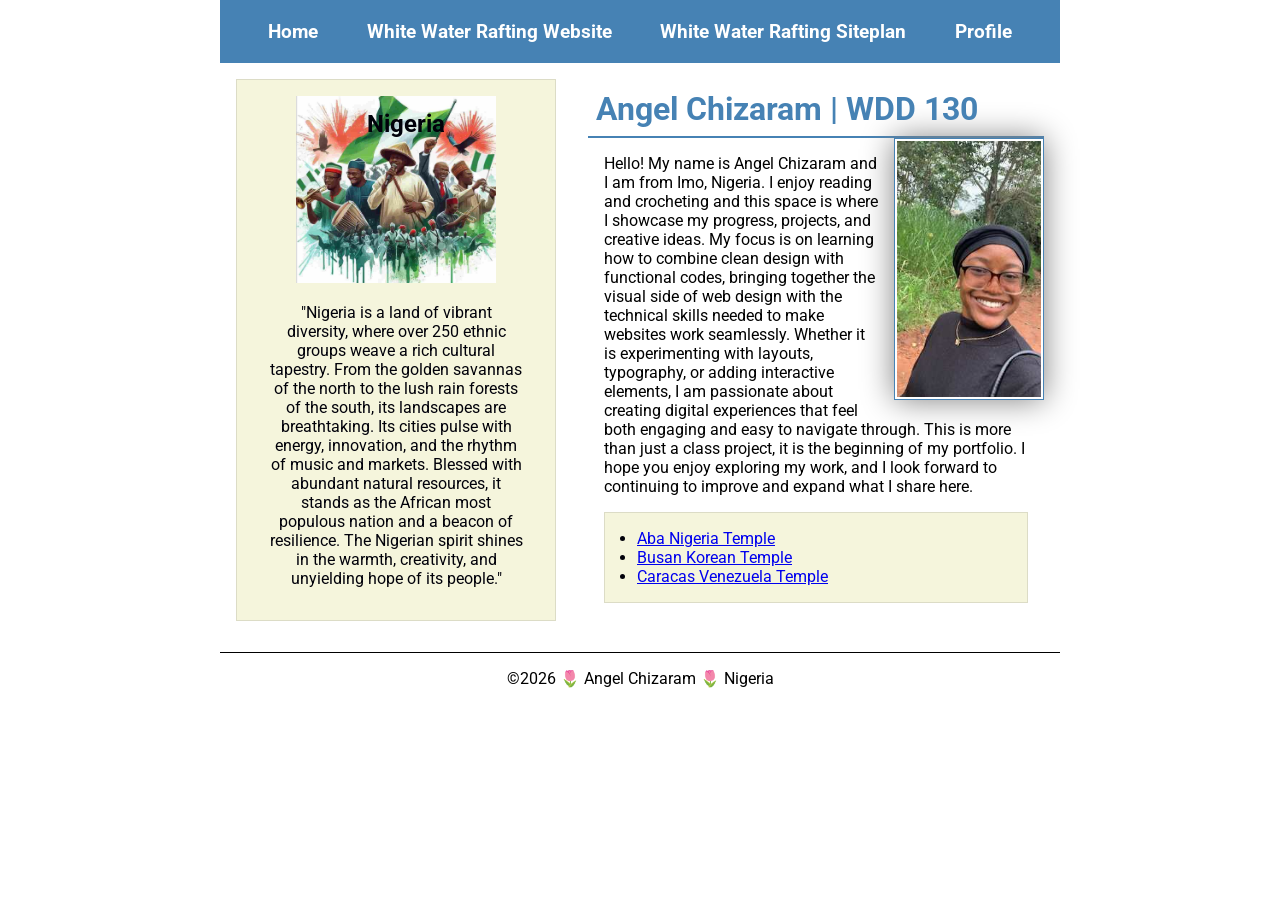
==== index.html @ 9b4e0723 "Refactor layout structure in index.html and styles.css for improved design consistency" ====
<!DOCTYPE html>
<html lang="en">

<head>
    <meta charset="UTF-8">
    <meta name="viewport" content="width=device-width, initial-scale=1.0">
    <title>Angel Chizaram | WDD 130</title>
    <meta name="description" content="Angel Chizaram's BYU-Idaho WDD 130 course home page">
    <meta name="author" content="Angel Chizaram">
    <link rel="stylesheet" href="styles/styles.css">
    <link rel="preconnect" href="https://fonts.googleapis.com">
    <link rel="preconnect" href="https://fonts.gstatic.com" crossorigin>
    <link
      href="https://fonts.googleapis.com/css2?family=Roboto:ital,wght@0,100..900;1,100..900&display=swap"
      rel="stylesheet">
</head>

<body>
    <header>
        <nav>
            <a href="#">Home</a>
            <a href="wwr/">White Water Rafting Website</a>
            <a href="wwr/site-plan-rafting.html">White Water Rafting Siteplan</a>
            <a href="https://linkedin.com">Profile</a>
        </nav>
    </header>
    <div class="grid">
        <main>
            <h1>Angel Chizaram | WDD 130</h1>
            <img src="images/profile.jpg" alt="Hello, my name is Angel Chizaram" width="200">
            <p>Hello! My name is Angel Chizaram and I am from Imo, Nigeria. I enjoy reading and
                crocheting and this space is where I showcase my progress, projects, and creative
                ideas.
                My focus is on learning how to combine clean design with functional codes, bringing
                together the
                visual side of web design with the technical skills needed to make websites work
                seamlessly. Whether it is experimenting with layouts, typography, or adding
                interactive
                elements, I am passionate about creating digital experiences that feel both engaging
                and
                easy to navigate through. This is more than just a class project, it is the
                beginning of
                my portfolio. I hope you enjoy exploring my work, and I look forward to continuing
                to
                improve and expand what I share here.</p>
            <ul class="box indent">
                <li><a href="https://www.churchofjesuschrist.org/temples/details/aba-nigeria-temple?lang=eng"
                      target="_blank" rel="noopener">Aba Nigeria Temple</a></li>
                <li><a href="https://www.churchofjesuschrist.org/temples/details/busan-korea-temple?lang=eng"
                      target="_blank" rel="noopener">Busan Korean Temple</a></li>
                <li><a href="https://www.churchofjesuschrist.org/temples/details/caracas-venezuela-temple?lang=eng"
                      target="_blank" rel="noopener">Caracas Venezuela Temple</a></li>
            </ul>
        </main>
        <aside class="box">
            <h2>Nigeria</h2>
            <img src=" images/nigeria.jpg" alt="Nigerian Diversity of Cultures">
            <p>"Nigeria is a land of vibrant diversity, where over 250 ethnic groups weave a
                rich
                cultural tapestry. From the golden savannas of the north to the lush rain
                forests of the
                south, its landscapes are breathtaking. Its cities pulse with energy,
                innovation, and
                the rhythm of music and markets. Blessed with abundant natural resources, it
                stands as
                the African most populous nation and a beacon of resilience. The Nigerian
                spirit shines
                in the warmth, creativity, and unyielding hope of its people."</p>
        </aside>
    </div>
    <footer>
        <p>©2026 🌷 Angel Chizaram 🌷 Nigeria</p>
    </footer>
</body>

</html>
---- styles/styles.css ----
* {
    margin: 0;
    padding: 0;
    box-sizing: border-box;
}

header,
.grid,
footer {
    max-width: 840px;
    margin: 0 auto;
}

body {
    font-size: 16px;
    font-family: Roboto, Arial, sans-serif;
}

nav {
    background-color: steelblue;
    padding: 10px;
    display: flex;
    justify-content: space-evenly;
    align-items: center;
}

nav a {
    color: white;
    display: block;
    padding: 10px;
    text-decoration: none;
    font-size: 1.2rem;
    font-weight: 700;
}

h1 {
    color: steelblue;
    padding: .5rem;
    border-bottom: 2px solid steelblue;
}

.grid {
    display: grid;
    align-items: center;
}

main {
    grid-column: 2/3;
    margin: 1rem;
}

main img {
    width: 150px;
    height: auto;
    border: 1px solid steelblue;
    padding: 2px;
    box-shadow: 0 0 30px gray;
    float: right;
    margin: 0 0 1rem 1rem;
}

p {
    margin: 1rem;
}

aside {
    width: 20rem;
    text-align: center;
    position: relative;
    grid-column: 1/2;
    grid-row: 1/2;
}

aside img {
    width: 200px;
    height: auto;
}

aside h2 {
    position: absolute;
    top: 30px;
    left: 130px;
}

footer {
    margin-top: 15px;
    border-top: 1px solid #000;
    text-align: center;
}

/* Class Selectors */
.box {
    margin: 1rem;
    border: 1px solid rgb(0 0 0 / 10%);
    padding: 1rem;
    background-color: beige;
    color: #01010a;
}

.indent {
    padding-left: 2rem;
}
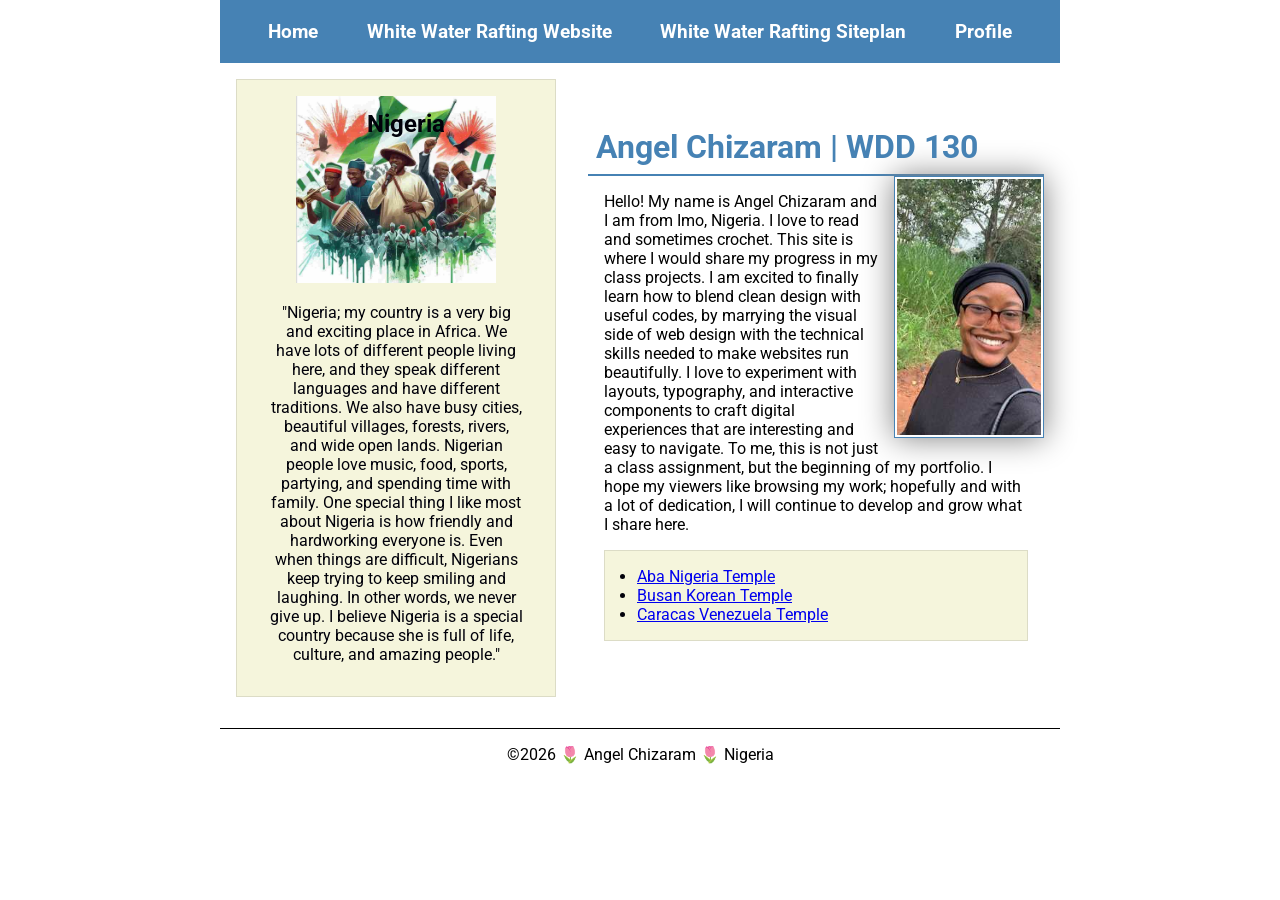
==== commit f45efb4a: "Revise personal introduction and Nigeria description in index.html for clarity and engagement" ====
--- a/index.html
+++ b/index.html
@@ -28,21 +28,20 @@
         <main>
             <h1>Angel Chizaram | WDD 130</h1>
             <img src="images/profile.jpg" alt="Hello, my name is Angel Chizaram" width="200">
-            <p>Hello! My name is Angel Chizaram and I am from Imo, Nigeria. I enjoy reading and
-                crocheting and this space is where I showcase my progress, projects, and creative
-                ideas.
-                My focus is on learning how to combine clean design with functional codes, bringing
-                together the
-                visual side of web design with the technical skills needed to make websites work
-                seamlessly. Whether it is experimenting with layouts, typography, or adding
-                interactive
-                elements, I am passionate about creating digital experiences that feel both engaging
-                and
-                easy to navigate through. This is more than just a class project, it is the
-                beginning of
-                my portfolio. I hope you enjoy exploring my work, and I look forward to continuing
-                to
-                improve and expand what I share here.</p>
+            <p>Hello! My name is Angel Chizaram and I am from Imo, Nigeria. I love to read and
+                sometimes crochet. This site is where I would share my progress in my class
+                projects.
+                I am excited to finally learn how to blend clean design with useful codes, by
+                marrying the visual side of
+                web design with the technical skills needed to make websites run beautifully. I love
+                to experiment
+                with layouts, typography, and interactive components to craft digital experiences
+                that are
+                interesting and easy to navigate. To me, this is not just a class assignment, but
+                the beginning of my
+                portfolio. I hope my viewers like browsing my work; hopefully and with a lot of
+                dedication, I will continue to develop and grow
+                what I share here.</p>
             <ul class="box indent">
                 <li><a href="https://www.churchofjesuschrist.org/temples/details/aba-nigeria-temple?lang=eng"
                       target="_blank" rel="noopener">Aba Nigeria Temple</a></li>
@@ -55,17 +54,15 @@
         <aside class="box">
             <h2>Nigeria</h2>
             <img src=" images/nigeria.jpg" alt="Nigerian Diversity of Cultures">
-            <p>"Nigeria is a land of vibrant diversity, where over 250 ethnic groups weave a
-                rich
-                cultural tapestry. From the golden savannas of the north to the lush rain
-                forests of the
-                south, its landscapes are breathtaking. Its cities pulse with energy,
-                innovation, and
-                the rhythm of music and markets. Blessed with abundant natural resources, it
-                stands as
-                the African most populous nation and a beacon of resilience. The Nigerian
-                spirit shines
-                in the warmth, creativity, and unyielding hope of its people."</p>
+            <p>"Nigeria; my country is a very big and exciting place in Africa. We have lots of
+                different people living here, and they speak different languages and have different
+                traditions. We also have busy cities,
+                beautiful villages, forests, rivers, and wide open lands. Nigerian people love
+                music, food, sports, partying, and spending time with family. One special thing I
+                like most about Nigeria is how friendly
+                and hardworking everyone is. Even when things are difficult, Nigerians keep trying
+                to keep smiling and laughing. In other words, we never give up. I believe Nigeria is
+                a special country because she is full of life, culture, and amazing people."</p>
         </aside>
     </div>
     <footer>
--- a/styles/styles.css
+++ b/styles/styles.css
@@ -37,6 +37,7 @@
     color: steelblue;
     padding: .5rem;
     border-bottom: 2px solid steelblue;
+    padding-bottom: .5rem;
 }
 
 .grid {
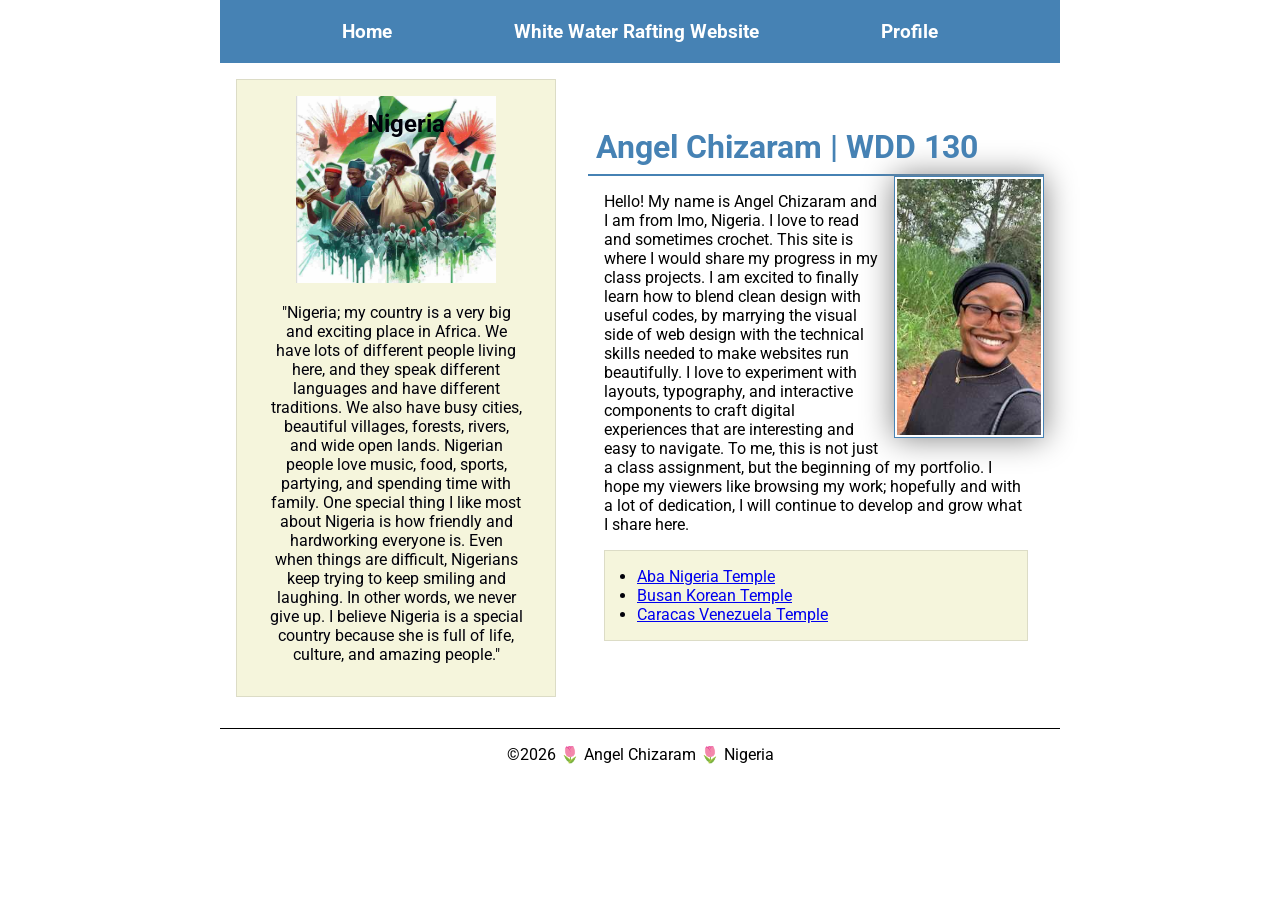
==== commit b35fc813: "Remove link to White Water Rafting Siteplan from navigation in index.html" ====
--- a/index.html
+++ b/index.html
@@ -20,7 +20,6 @@
         <nav>
             <a href="#">Home</a>
             <a href="wwr/">White Water Rafting Website</a>
-            <a href="wwr/site-plan-rafting.html">White Water Rafting Siteplan</a>
             <a href="https://linkedin.com">Profile</a>
         </nav>
     </header>
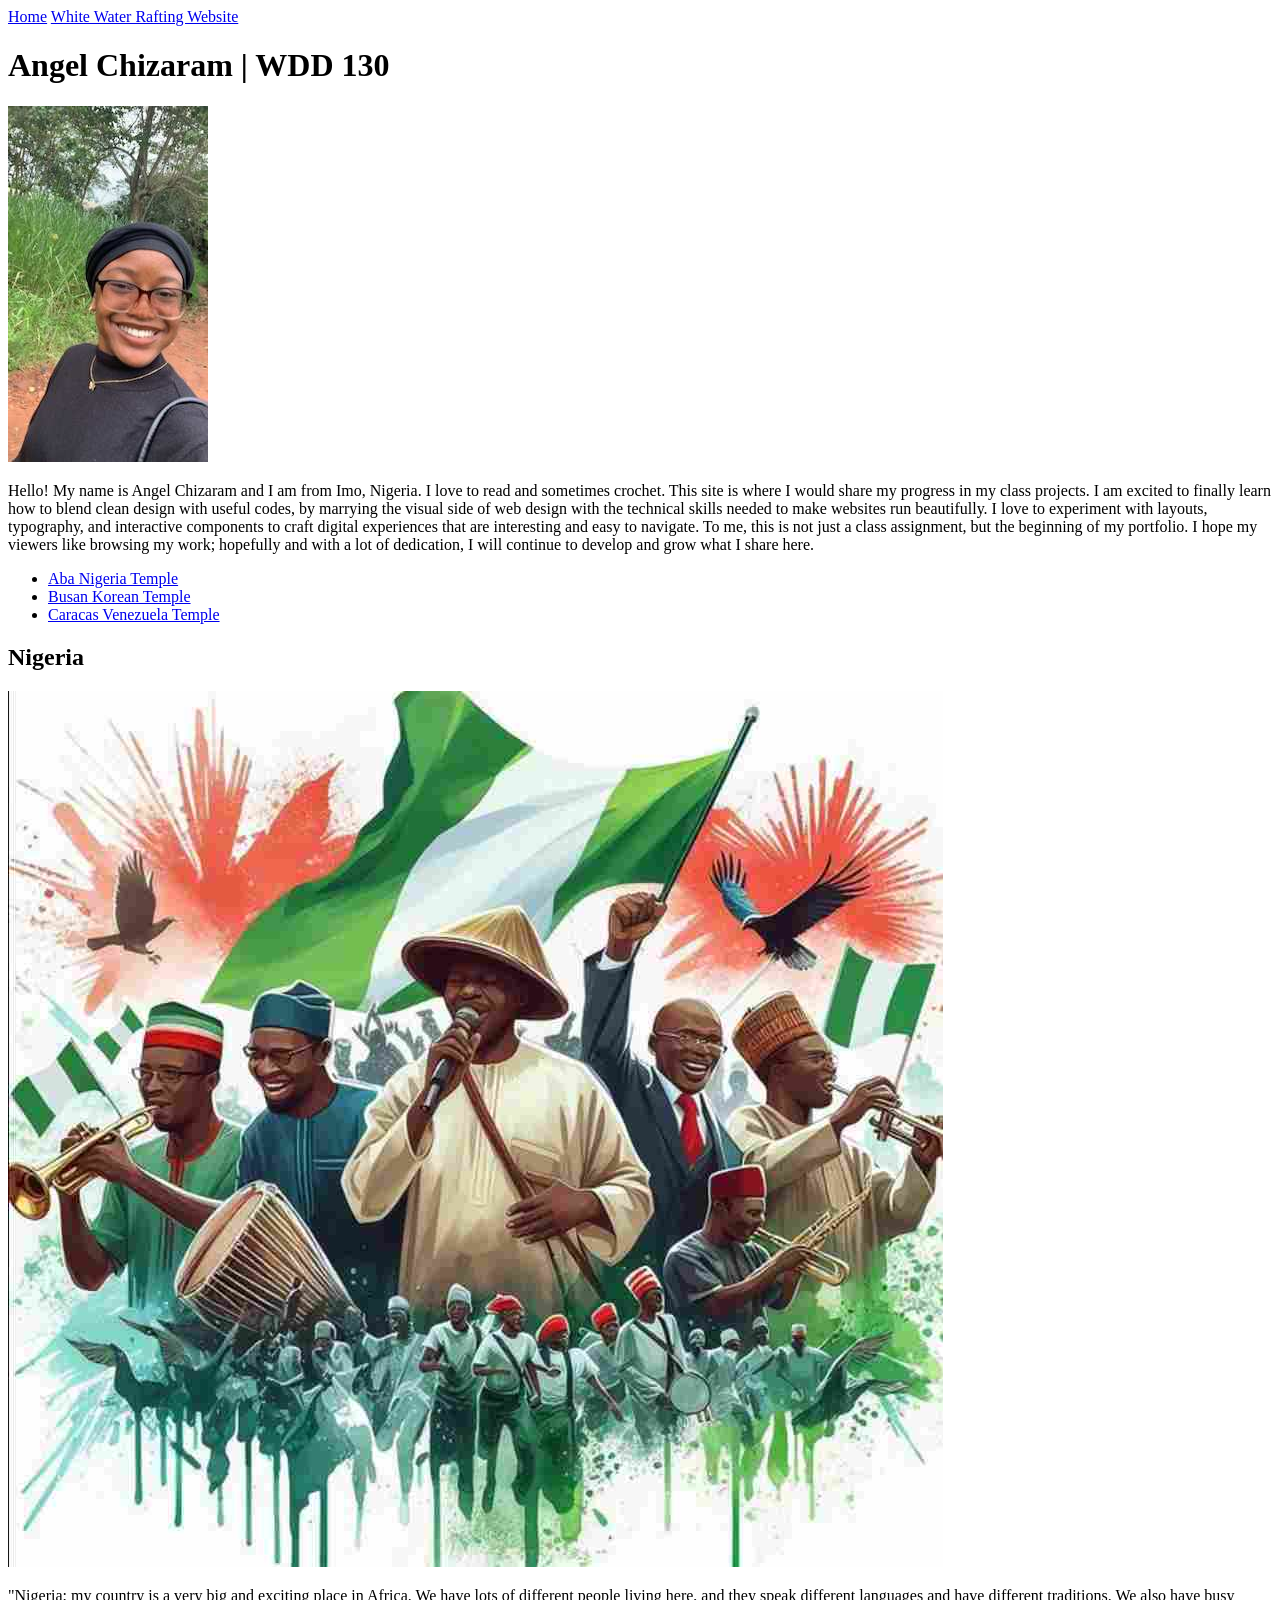
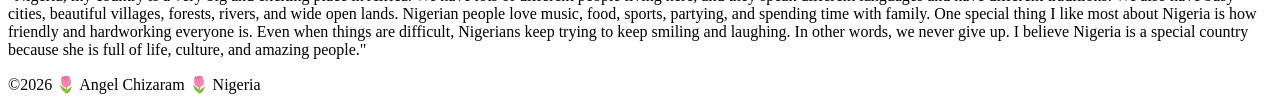
==== commit 5519512c: "Update title in index.html and remove LinkedIn profile link from navigation" ====
--- a/index.html
+++ b/index.html
@@ -4,10 +4,9 @@
 <head>
     <meta charset="UTF-8">
     <meta name="viewport" content="width=device-width, initial-scale=1.0">
-    <title>Angel Chizaram | WDD 130</title>
+    <title>Angel Chizaram Chinelobi | WDD 130</title>
     <meta name="description" content="Angel Chizaram's BYU-Idaho WDD 130 course home page">
     <meta name="author" content="Angel Chizaram">
-    <link rel="stylesheet" href="styles/styles.css">
     <link rel="preconnect" href="https://fonts.googleapis.com">
     <link rel="preconnect" href="https://fonts.gstatic.com" crossorigin>
     <link
@@ -20,7 +19,6 @@
         <nav>
             <a href="#">Home</a>
             <a href="wwr/">White Water Rafting Website</a>
-            <a href="https://linkedin.com">Profile</a>
         </nav>
     </header>
     <div class="grid">
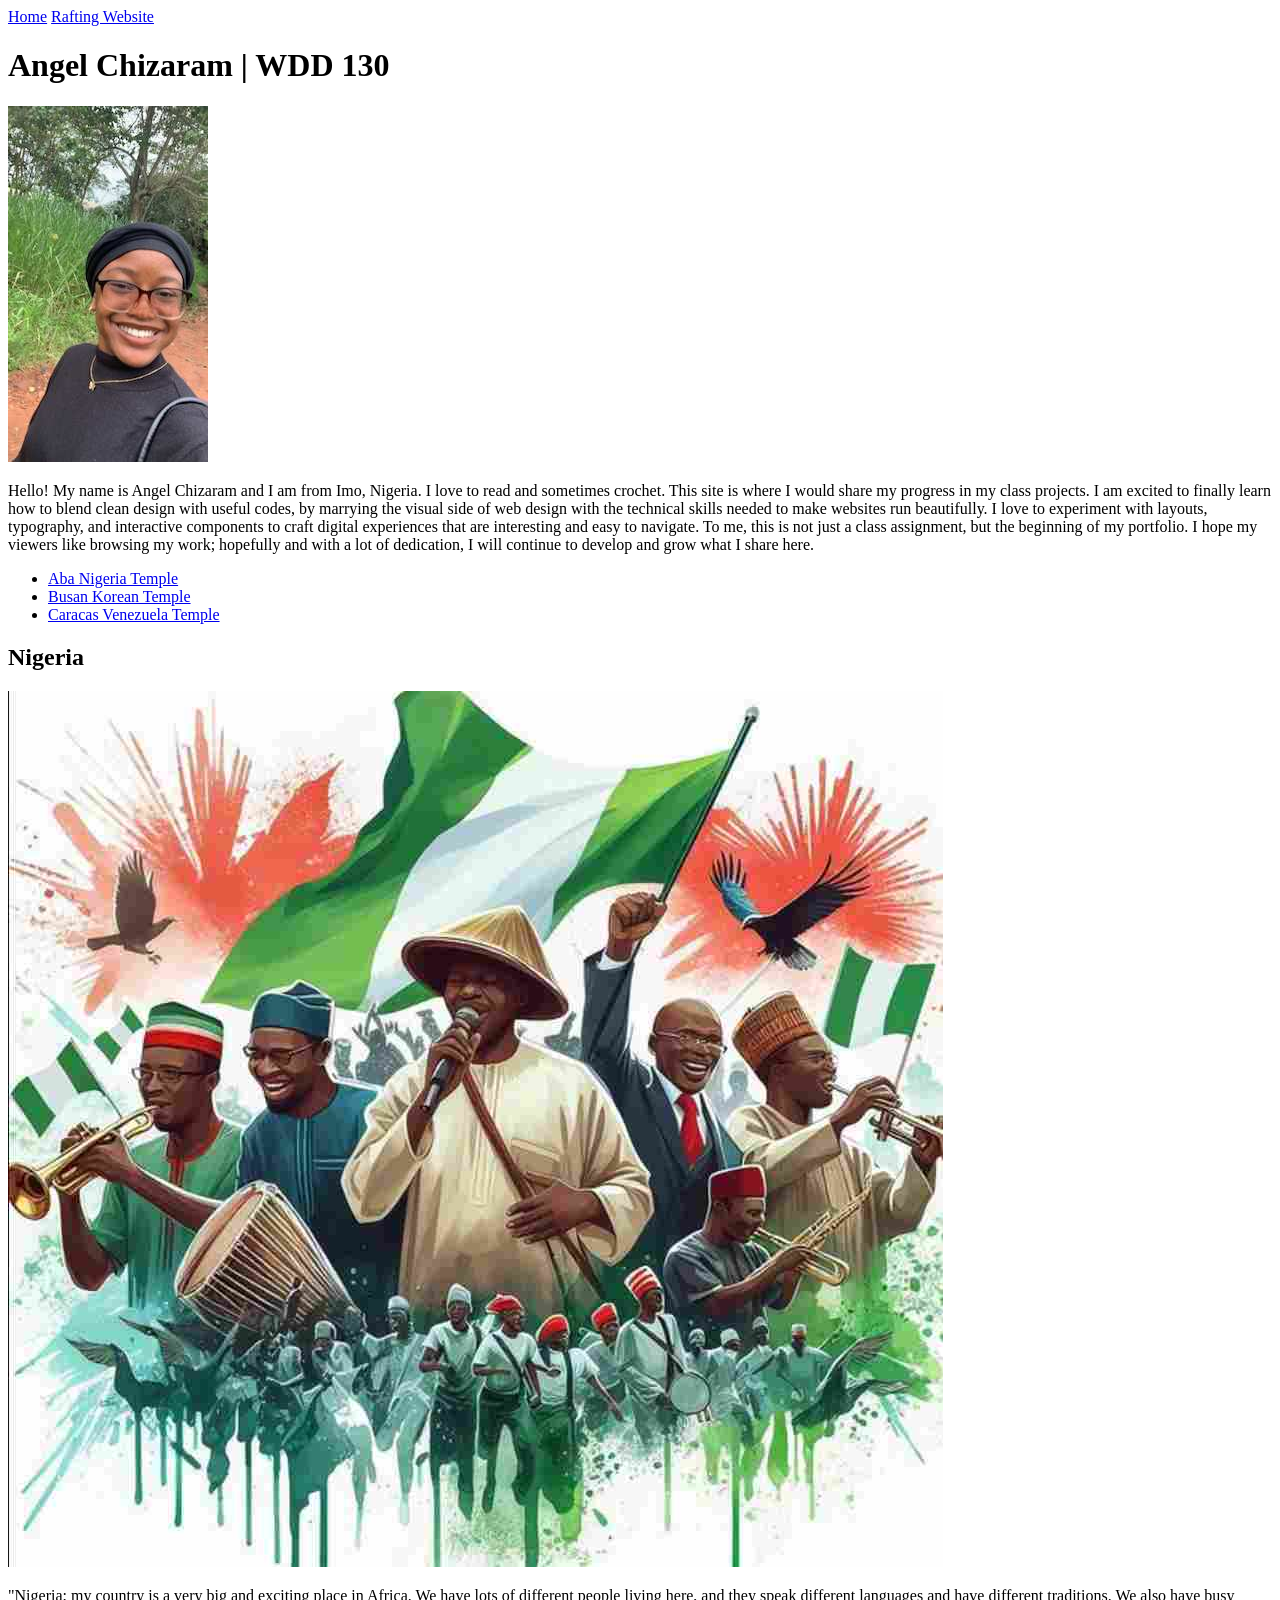
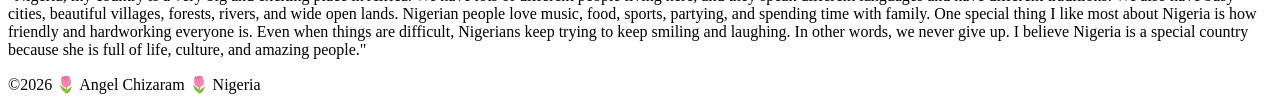
==== commit 04278bc3: "Update title and navigation link text in index.html for consistency" ====
--- a/index.html
+++ b/index.html
@@ -4,7 +4,7 @@
 <head>
     <meta charset="UTF-8">
     <meta name="viewport" content="width=device-width, initial-scale=1.0">
-    <title>Angel Chizaram Chinelobi | WDD 130</title>
+    <title>WDD 130 | Angel Chizaram Chinelobi</title>
     <meta name="description" content="Angel Chizaram's BYU-Idaho WDD 130 course home page">
     <meta name="author" content="Angel Chizaram">
     <link rel="preconnect" href="https://fonts.googleapis.com">
@@ -18,7 +18,7 @@
     <header>
         <nav>
             <a href="#">Home</a>
-            <a href="wwr/">White Water Rafting Website</a>
+            <a href="wwr/">Rafting Website</a>
         </nav>
     </header>
     <div class="grid">
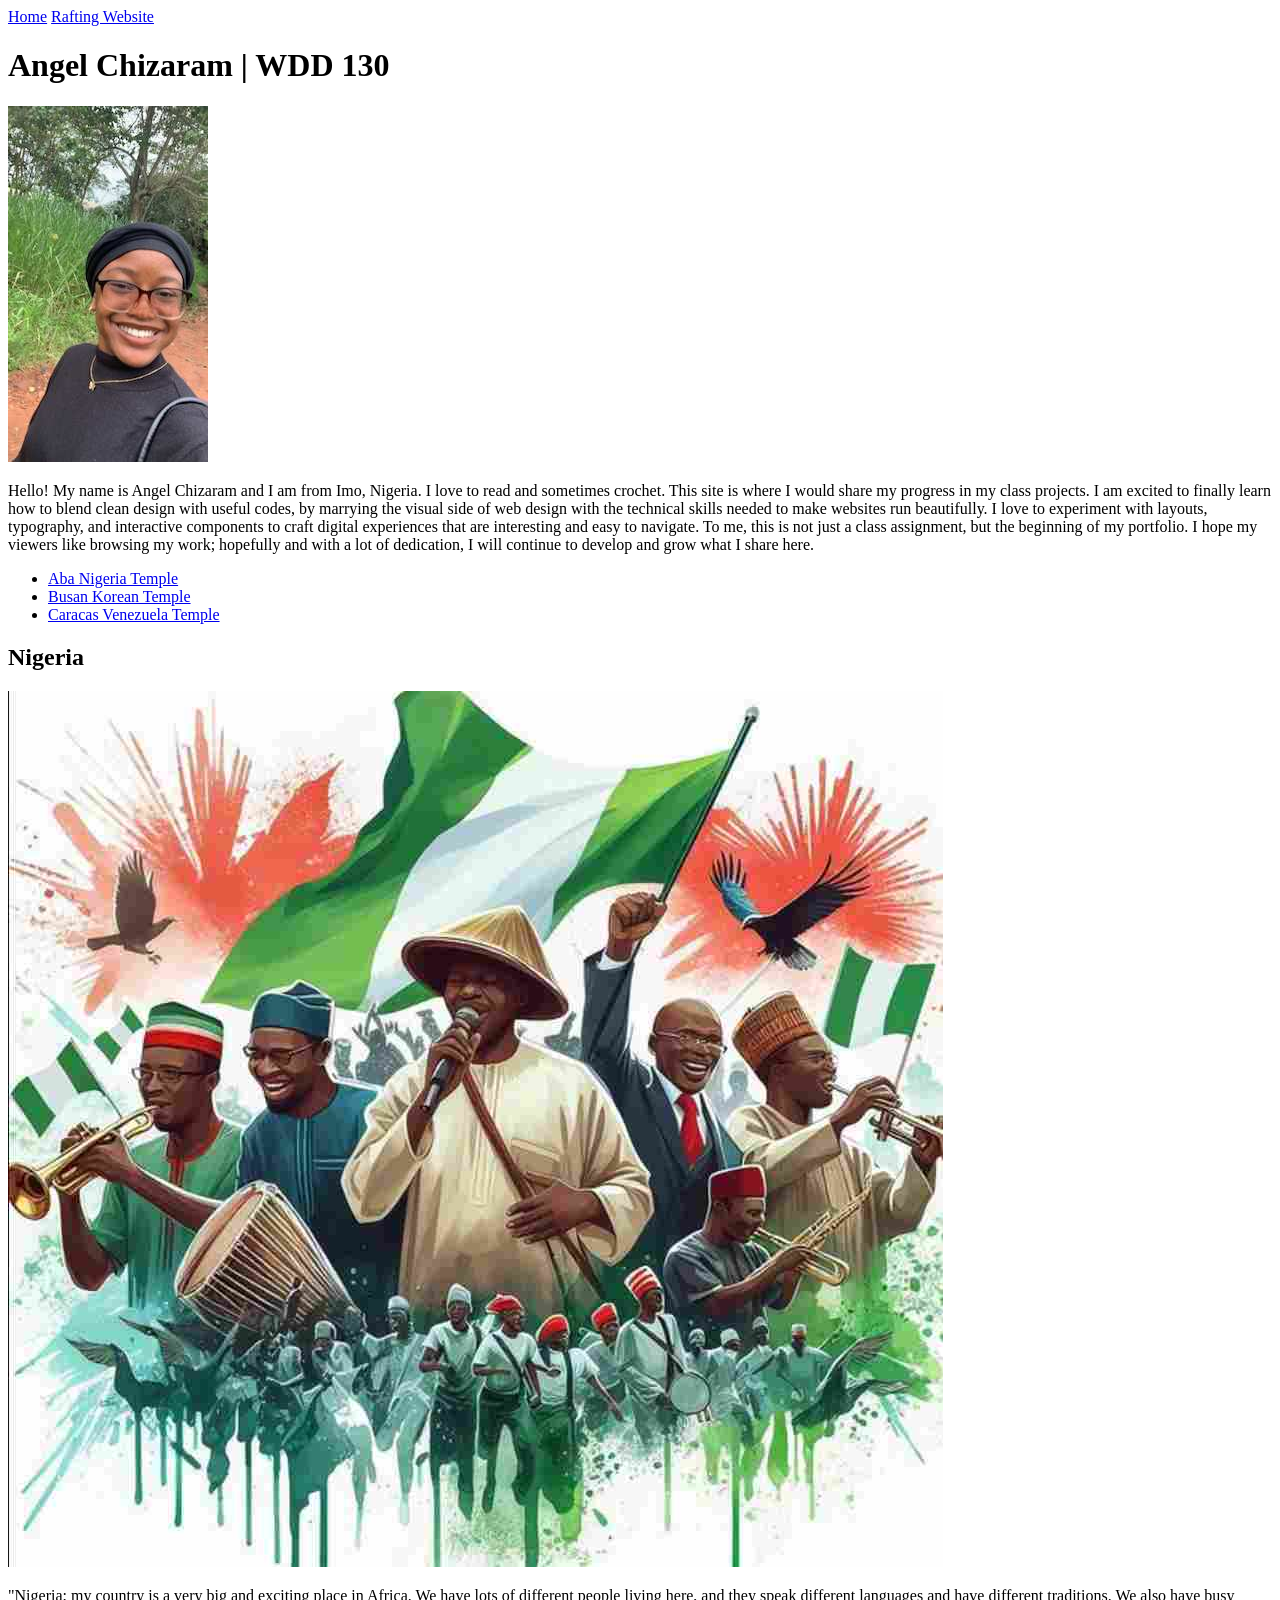
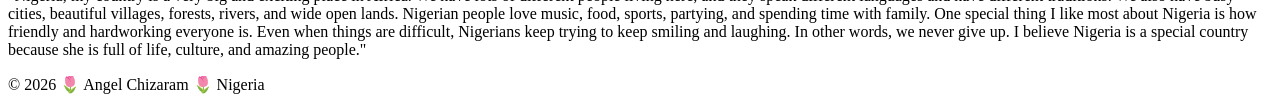
==== commit b8bb3eab: "Fix spacing in footer copyright notice in index.html" ====
--- a/index.html
+++ b/index.html
@@ -63,7 +63,7 @@
         </aside>
     </div>
     <footer>
-        <p>©2026 🌷 Angel Chizaram 🌷 Nigeria</p>
+        <p>© 2026 🌷 Angel Chizaram 🌷 Nigeria</p>
     </footer>
 </body>
 
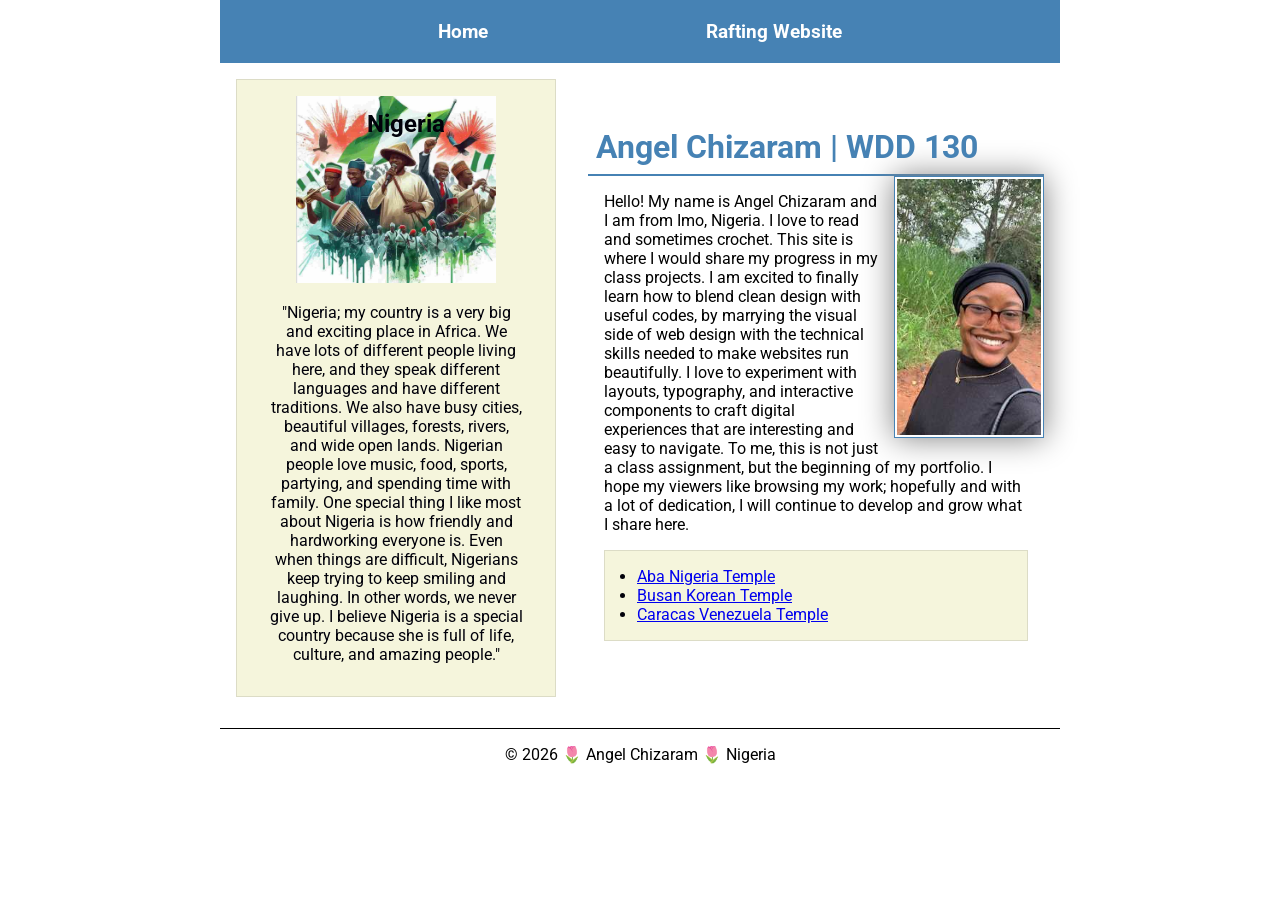
==== commit 11e7353a: "Add missing stylesheet link in head section of index.html" ====
--- a/index.html
+++ b/index.html
@@ -7,6 +7,7 @@
     <title>WDD 130 | Angel Chizaram Chinelobi</title>
     <meta name="description" content="Angel Chizaram's BYU-Idaho WDD 130 course home page">
     <meta name="author" content="Angel Chizaram">
+    <link rel="stylesheet" href="styles/styles.css">
     <link rel="preconnect" href="https://fonts.googleapis.com">
     <link rel="preconnect" href="https://fonts.gstatic.com" crossorigin>
     <link
--- a/styles/styles.css
+++ b/styles/styles.css
@@ -0,0 +1,105 @@
+* {
+    margin: 0;
+    padding: 0;
+    box-sizing: border-box;
+}
+
+header,
+.grid,
+footer {
+    max-width: 840px;
+    margin: 0 auto;
+}
+
+body {
+    font-size: 16px;
+    font-family: Roboto, Arial, sans-serif;
+}
+
+nav {
+    background-color: steelblue;
+    padding: 10px;
+    display: flex;
+    justify-content: space-evenly;
+    align-items: center;
+}
+
+nav a {
+    color: white;
+    display: block;
+    padding: 10px;
+    text-decoration: none;
+    font-size: 1.2rem;
+    font-weight: 700;
+}
+
+h1 {
+    color: steelblue;
+    padding: .5rem;
+    border-bottom: 2px solid steelblue;
+    padding-bottom: .5rem;
+}
+
+.grid {
+    display: grid;
+    align-items: center;
+}
+
+main {
+    grid-column: 2/3;
+    margin: 1rem;
+}
+
+main img {
+    width: 150px;
+    height: auto;
+    border: 1px solid steelblue;
+    padding: 2px;
+    box-shadow: 0 0 30px gray;
+    float: right;
+    margin: 0 0 1rem 1rem;
+}
+
+p {
+    margin: 1rem;
+}
+
+aside {
+    width: 20rem;
+    text-align: center;
+    position: relative;
+    grid-column: 1/2;
+    grid-row: 1/2;
+}
+
+aside img {
+    width: 200px;
+    height: auto;
+}
+
+aside h2 {
+    position: absolute;
+    top: 30px;
+    left: 130px;
+}
+
+footer {
+    margin-top: 15px;
+    border-top: 1px solid #000;
+    text-align: center;
+}
+
+/* Class Selectors */
+.box {
+    margin: 1rem;
+    border: 1px solid rgb(0 0 0 / 10%);
+    padding: 1rem;
+    background-color: beige;
+    color: #01010a;
+}
+
+.indent {
+    padding-left: 2rem;
+}
+
+<link rel="stylesheet" href="styles/styles.css" > <a href="https://linkedin.com" > Profile</a >
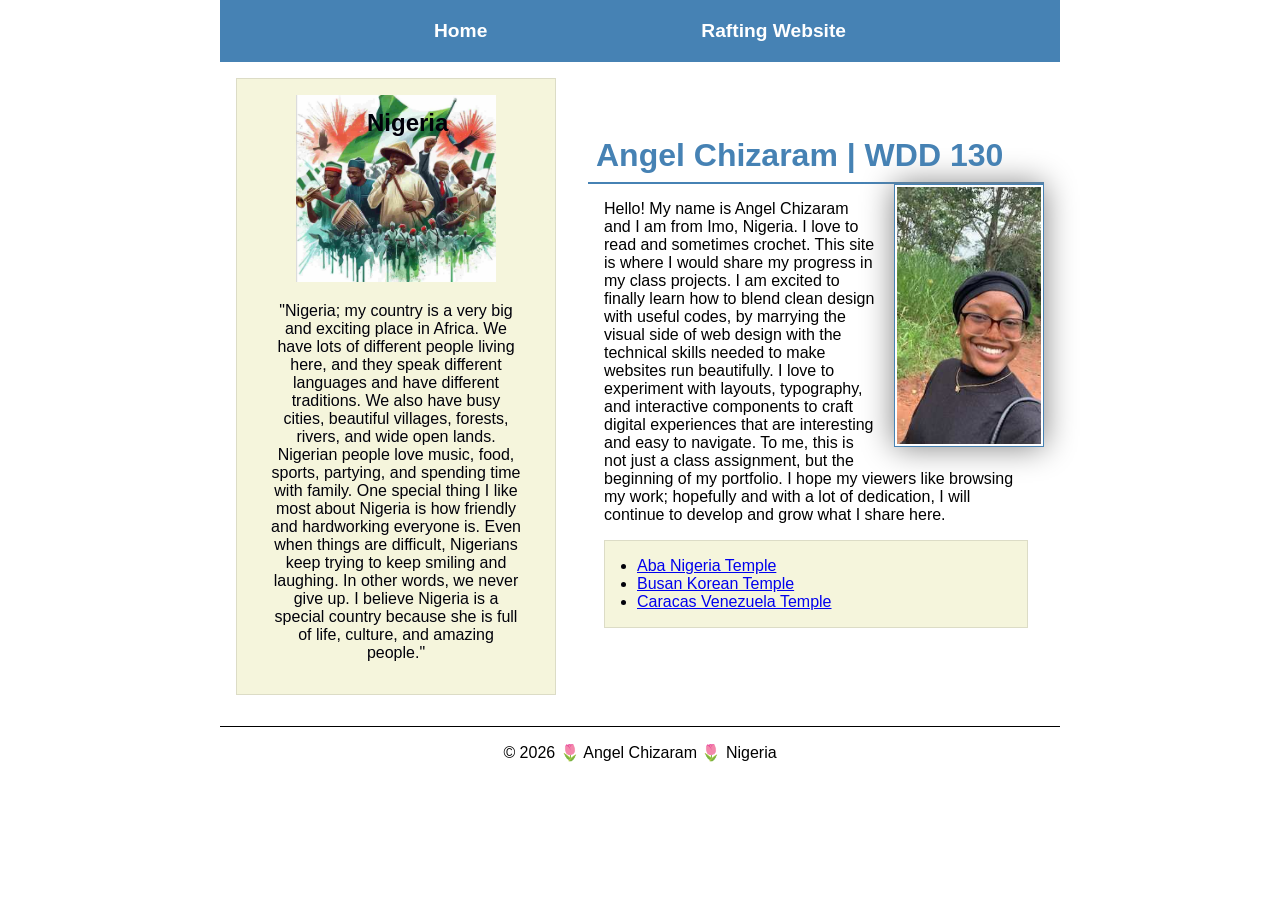
==== commit 860c5d5f: "Remove unused font links and LinkedIn profile link from index.html" ====
--- a/index.html
+++ b/index.html
@@ -8,11 +8,6 @@
     <meta name="description" content="Angel Chizaram's BYU-Idaho WDD 130 course home page">
     <meta name="author" content="Angel Chizaram">
     <link rel="stylesheet" href="styles/styles.css">
-    <link rel="preconnect" href="https://fonts.googleapis.com">
-    <link rel="preconnect" href="https://fonts.gstatic.com" crossorigin>
-    <link
-      href="https://fonts.googleapis.com/css2?family=Roboto:ital,wght@0,100..900;1,100..900&display=swap"
-      rel="stylesheet">
 </head>
 
 <body>
--- a/styles/styles.css
+++ b/styles/styles.css
@@ -102,4 +102,8 @@
     padding-left: 2rem;
 }
 
-<link rel="stylesheet" href="styles/styles.css" > <a href="https://linkedin.com" > Profile</a >+/* 1<link rel="preconnect" href="https://fonts.googleapis.com" >
+2 <link rel="preconnect" href="https://fonts.gstatic.com" crossorigin >
+3 href="https://fonts.googleapis.com/css2?family=Roboto:ital,wght@0,100..900;1,100..900&display=swap"
+4 <link rel="stylesheet" >
+5 <a href="https://linkedin.com" > Profile</a >*/
